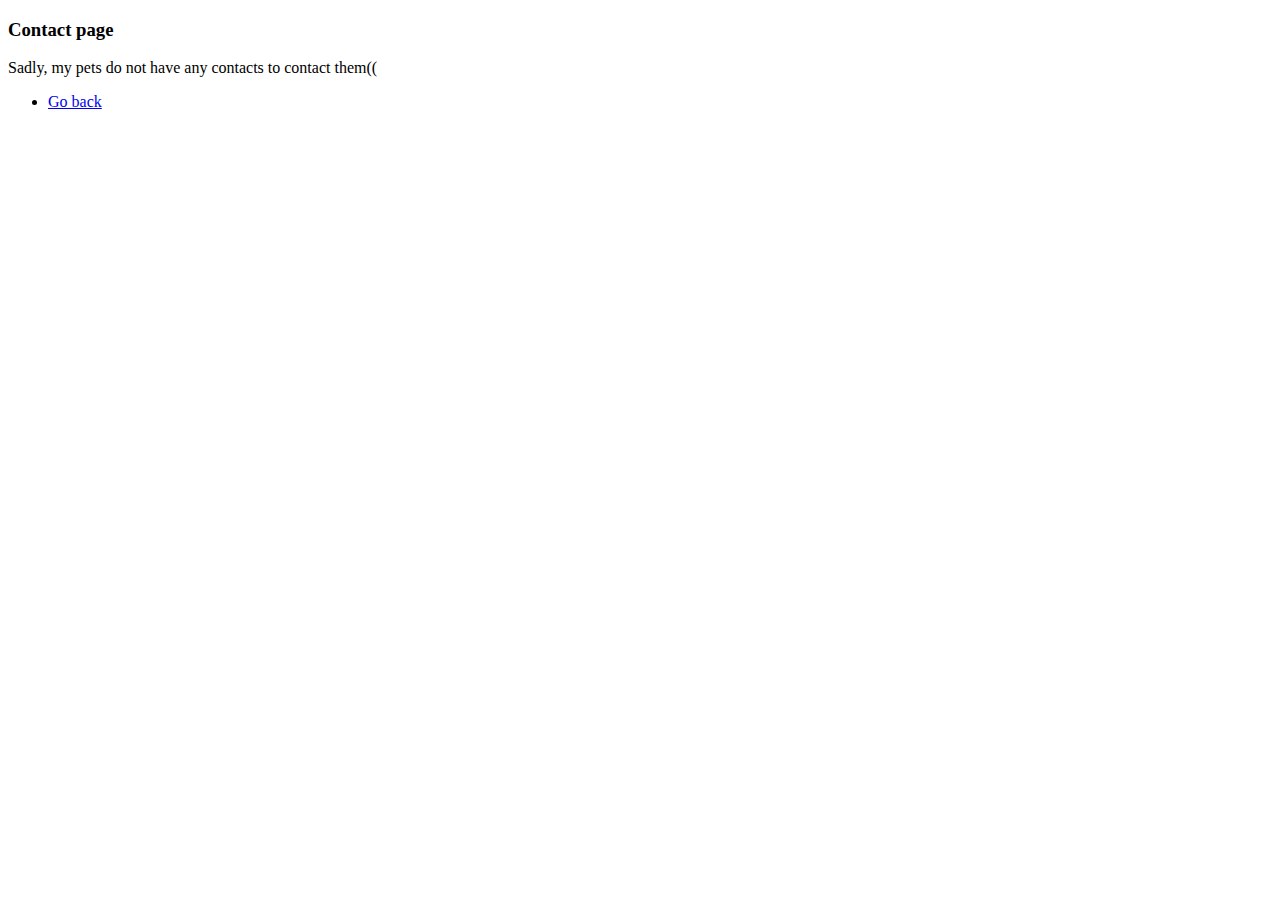
==== Pages/contact.html @ 4cdacbf0 "Primary version" ====
﻿<!DOCTYPE html>
<html lang="en-US">
<head>
    <meta charset="utf-8">
    <title>
        pages/contact.html
    </title>
</head>
<body>
    <h3>
        Contact page
    </h3>
    <p>
        Sadly, my pets do not have any contacts to contact them((
    </p>
    <ul class="nav">
        <li><a href="../index.html">Go back</a></li>
</body>
</html>
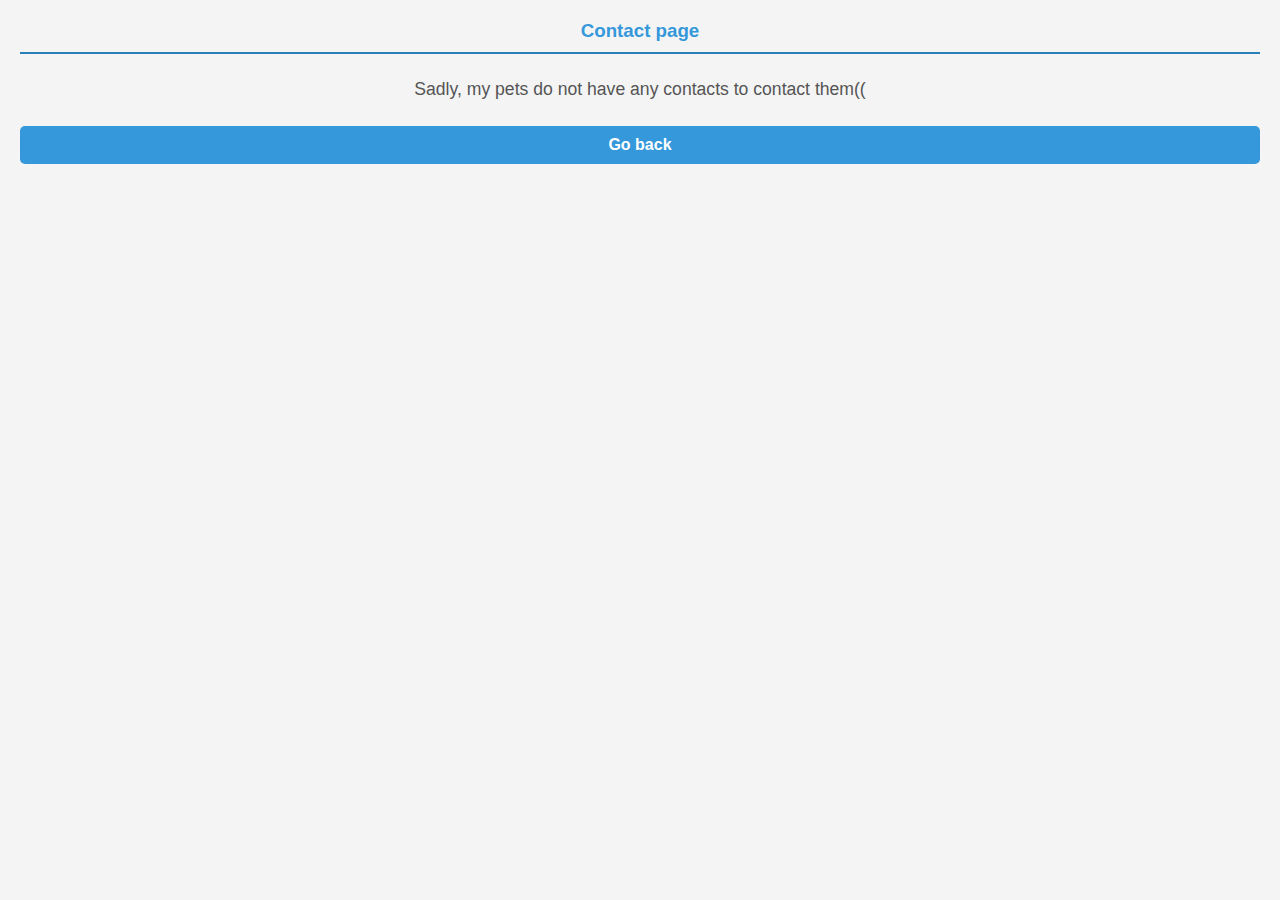
==== commit 0751b524: "CSS ver 01" ====
--- a/Pages/contact.html
+++ b/Pages/contact.html
@@ -5,6 +5,7 @@
     <title>
         pages/contact.html
     </title>
+    <link rel="stylesheet" href="../style.css">
 </head>
 <body>
     <h3>
--- a/style.css
+++ b/style.css
@@ -0,0 +1,75 @@
+body {
+    font-family: 'Arial', sans-serif;
+    background-color: #f4f4f4;
+    margin: 20px;
+    color: #333;
+    text-align: center;
+}
+
+h3 {
+    color: #3498db;
+    border-bottom: 2px solid #2980b9;
+    padding-bottom: 10px;
+    margin-bottom: 20px;
+}
+
+p {
+    font-size: 1.1em;
+    line-height: 1.8;
+    margin: 20px auto;
+    max-width: 600px;
+    color: #555;
+}
+
+table {
+    margin: 30px auto;
+    border-collapse: collapse;
+    width: 80%;
+    background-color: #fff;
+    box-shadow: 0 2px 5px rgba(0, 0, 0, 0.1);
+}
+
+th, td {
+    padding: 12px;
+    text-align: center;
+}
+
+th {
+    background-color: #3498db;
+    color: white;
+}
+
+td {
+    background-color: #ecf0f1;
+}
+
+tr:nth-child(even) td {
+    background-color: #f9f9f9;
+}
+
+ul.nav {
+    list-style-type: none;
+    padding: 0;
+    margin: 20px auto;
+    text-align: center;
+    background-color: #3498db;
+    border-radius: 5px;
+    overflow: hidden;
+}
+
+    ul.nav li {
+        display: inline;
+        margin: 0;
+    }
+
+        ul.nav li a {
+            text-decoration: none;
+            color: white;
+            padding: 10px 20px;
+            display: inline-block;
+            font-weight: bold;
+        }
+
+            ul.nav li a:hover {
+                background-color: #2980b9;
+            }
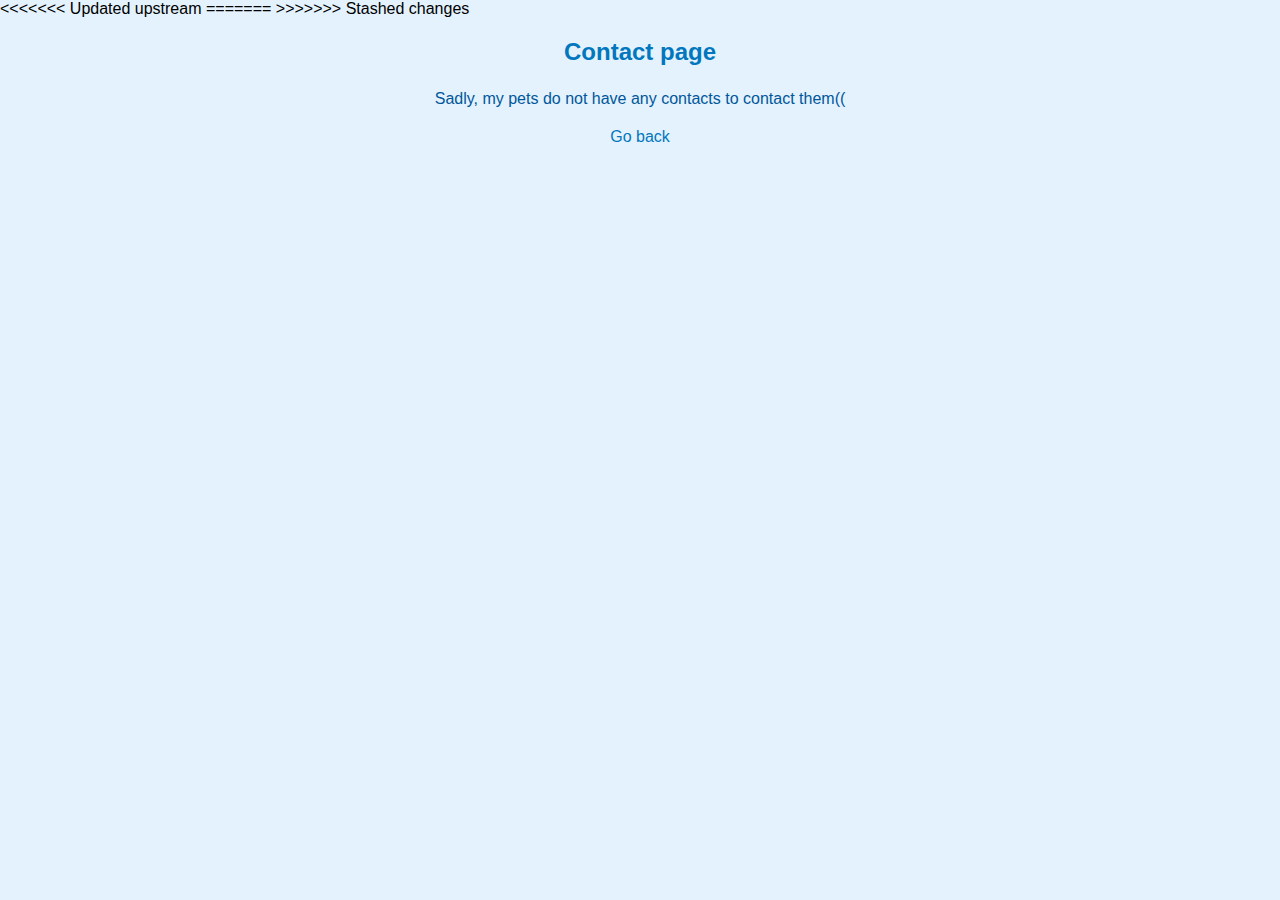
==== commit 1dff14fb: "CSS" ====
--- a/Pages/contact.html
+++ b/Pages/contact.html
@@ -2,19 +2,22 @@
 <html lang="en-US">
 <head>
     <meta charset="utf-8">
+<<<<<<< Updated upstream
     <title>
         pages/contact.html
     </title>
+=======
+    <title>pages/contact.html</title>
     <link rel="stylesheet" href="../style.css">
+>>>>>>> Stashed changes
 </head>
 <body>
-    <h3>
-        Contact page
-    </h3>
-    <p>
+    <h3 id="contact-heading" class="page-title">Contact page</h3>
+    <p id="contact-info" class="description">
         Sadly, my pets do not have any contacts to contact them((
     </p>
-    <ul class="nav">
+    <ul id="contact-nav" class="nav">
         <li><a href="../index.html">Go back</a></li>
+    </ul>
 </body>
 </html>--- a/style.css
+++ b/style.css
@@ -1,75 +1,78 @@
 body {
-    font-family: 'Arial', sans-serif;
-    background-color: #f4f4f4;
-    margin: 20px;
-    color: #333;
+    font-family: Arial, sans-serif;
+    background-color: #e3f2fd;
+    margin: 0;
+    padding: 0;
+}
+
+.page-title {
+    text-align: center;
+    color: #0277bd;
+    margin-top: 20px;
+}
+
+h3 {
+    font-size: 24px;
+}
+
+.description {
+    text-align: center;
+    color: #01579b;
+    margin: 20px auto;
+    width: 80%;
+}
+
+table {
+    margin: 20px auto;
+    border-collapse: collapse;
+    width: 80%;
+}
+
+th, td {
+    padding: 8px 12px;
+    text-align: center;
+    border: 1px solid #b3e5fc;
+}
+
+th {
+    background-color: #039be5;
+    color: white;
+}
+
+tr:nth-child(even) {
+    background-color: #b3e5fc;
+}
+
+#photo-gallery {
+    text-align: center;
+    margin: 20px auto;
+}
+
+.cat-photo {
+    width: 300px;
+    height: auto;
+    margin: 10px;
+    border: 2px solid #81d4fa;
+    border-radius: 8px;
+    box-shadow: 0 4px 8px rgba(0, 0, 0, 0.2);
+}
+
+.nav {
+    list-style-type: none;
+    padding: 0;
     text-align: center;
 }
 
-h3 {
-    color: #3498db;
-    border-bottom: 2px solid #2980b9;
-    padding-bottom: 10px;
-    margin-bottom: 20px;
-}
-
-p {
-    font-size: 1.1em;
-    line-height: 1.8;
-    margin: 20px auto;
-    max-width: 600px;
-    color: #555;
-}
-
-table {
-    margin: 30px auto;
-    border-collapse: collapse;
-    width: 80%;
-    background-color: #fff;
-    box-shadow: 0 2px 5px rgba(0, 0, 0, 0.1);
-}
-
-th, td {
-    padding: 12px;
-    text-align: center;
-}
-
-th {
-    background-color: #3498db;
-    color: white;
-}
-
-td {
-    background-color: #ecf0f1;
-}
-
-tr:nth-child(even) td {
-    background-color: #f9f9f9;
-}
-
-ul.nav {
-    list-style-type: none;
-    padding: 0;
-    margin: 20px auto;
-    text-align: center;
-    background-color: #3498db;
-    border-radius: 5px;
-    overflow: hidden;
-}
-
-    ul.nav li {
+    .nav li {
         display: inline;
-        margin: 0;
+        margin: 0 10px;
     }
 
-        ul.nav li a {
-            text-decoration: none;
-            color: white;
-            padding: 10px 20px;
-            display: inline-block;
-            font-weight: bold;
-        }
+    .nav a {
+        text-decoration: none;
+        color: #0277bd;
+    }
 
-            ul.nav li a:hover {
-                background-color: #2980b9;
-            }
+        .nav a:hover {
+            text-decoration: underline;
+        }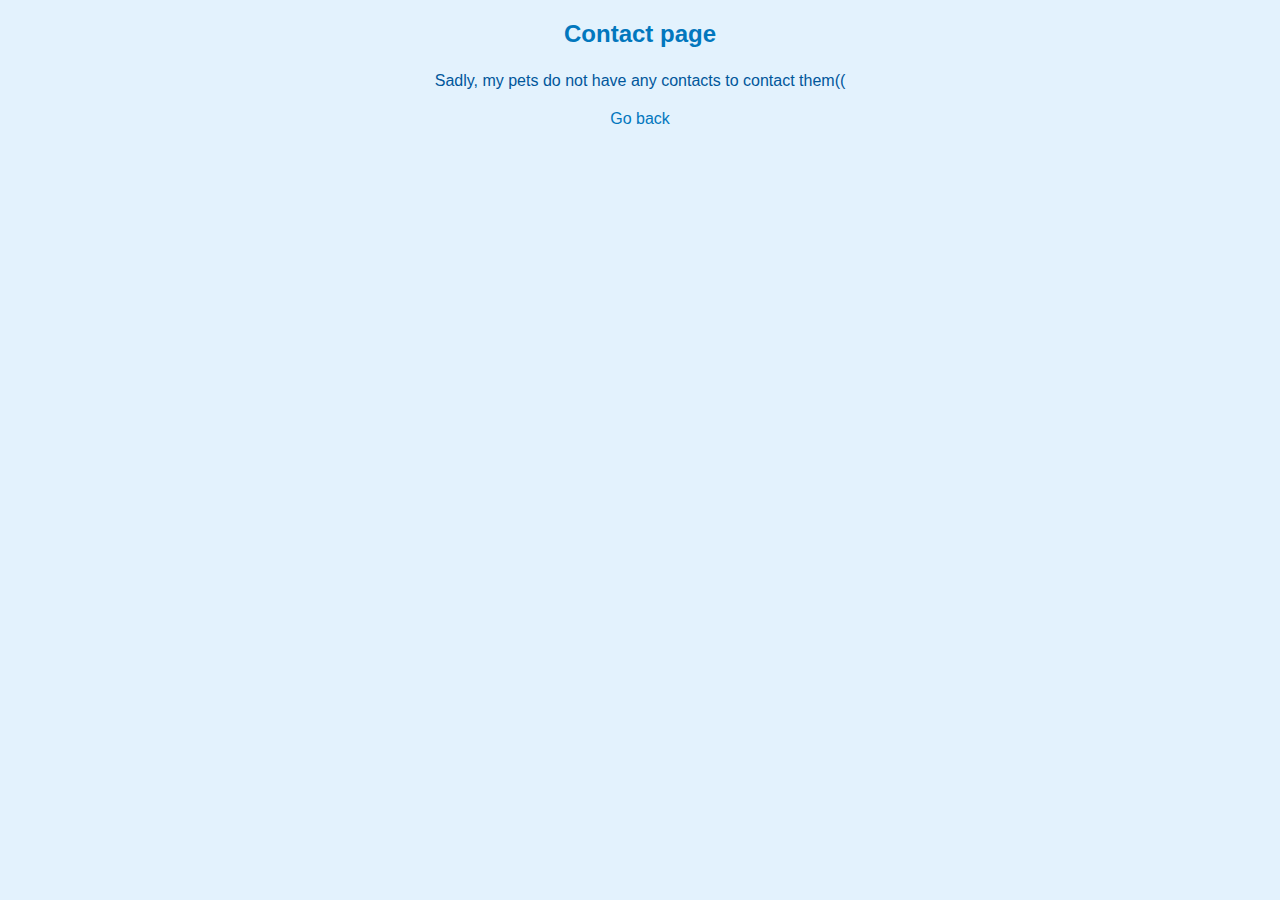
==== commit fc7d9e8e: "CSS ver 3" ====
--- a/Pages/contact.html
+++ b/Pages/contact.html
@@ -2,14 +2,11 @@
 <html lang="en-US">
 <head>
     <meta charset="utf-8">
-<<<<<<< Updated upstream
     <title>
         pages/contact.html
     </title>
-=======
     <title>pages/contact.html</title>
     <link rel="stylesheet" href="../style.css">
->>>>>>> Stashed changes
 </head>
 <body>
     <h3 id="contact-heading" class="page-title">Contact page</h3>
